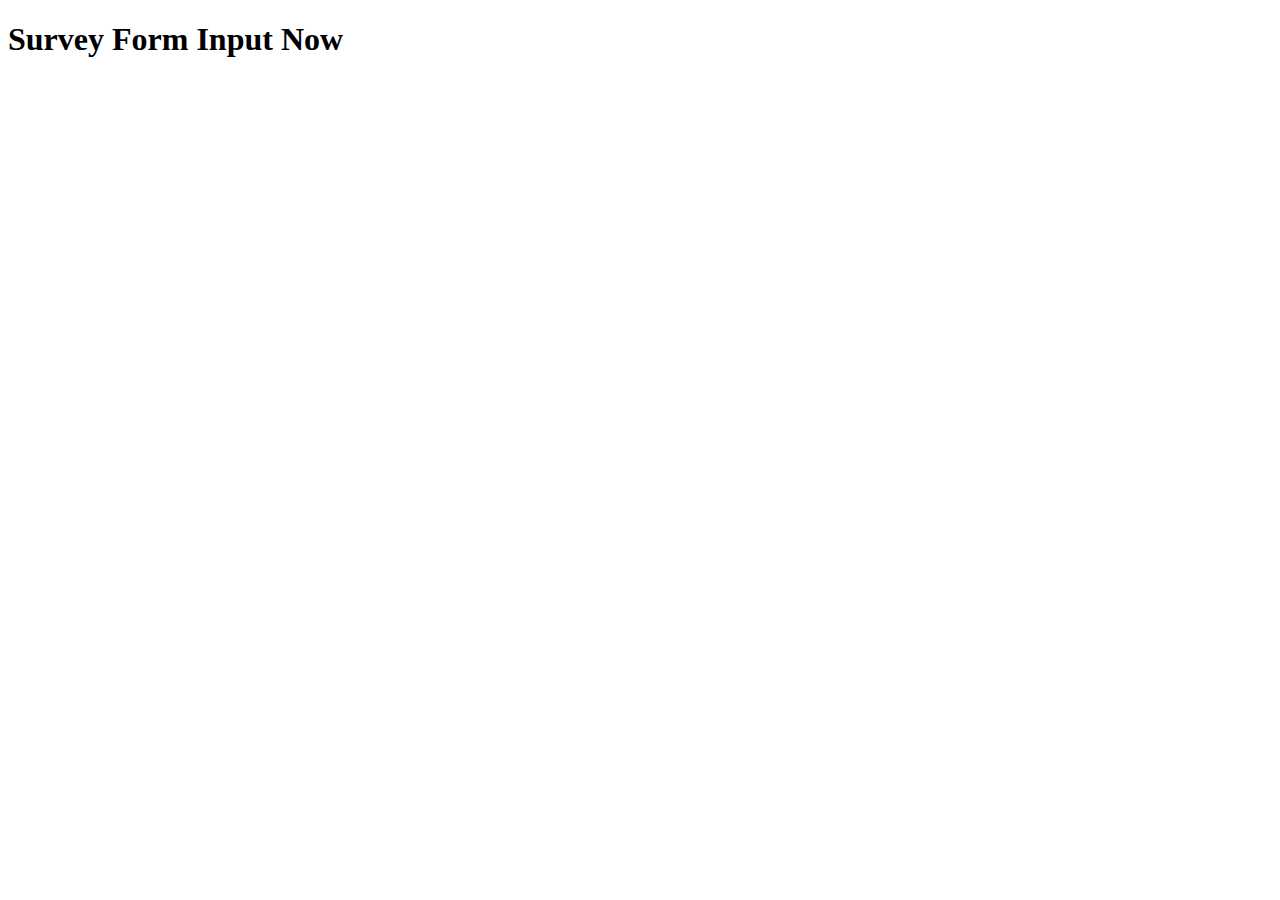
==== fcc-survey-project/index.html @ 7e287c2e "Survey Form Test_1" ====
<!DOCTYPE html>
<html lang="en">

<head>
    <meta charset="UTF-8">
    <meta name="viewport" content="width=device-width, initial-scale=1.0">
    <meta http-equiv="X-UA-Compatible" content="ie=edge">
    <title>Document</title>
</head>

<body>
    <div>  
        <script src="https://cdn.freecodecamp.org/testable-projects-fcc/v1/bundle.js"></script><!-- Javascript Stylesheet Link Here -->
    </div>

    <h1 id="title">Survey Form Input Now</h1>
    
</body>
</html>
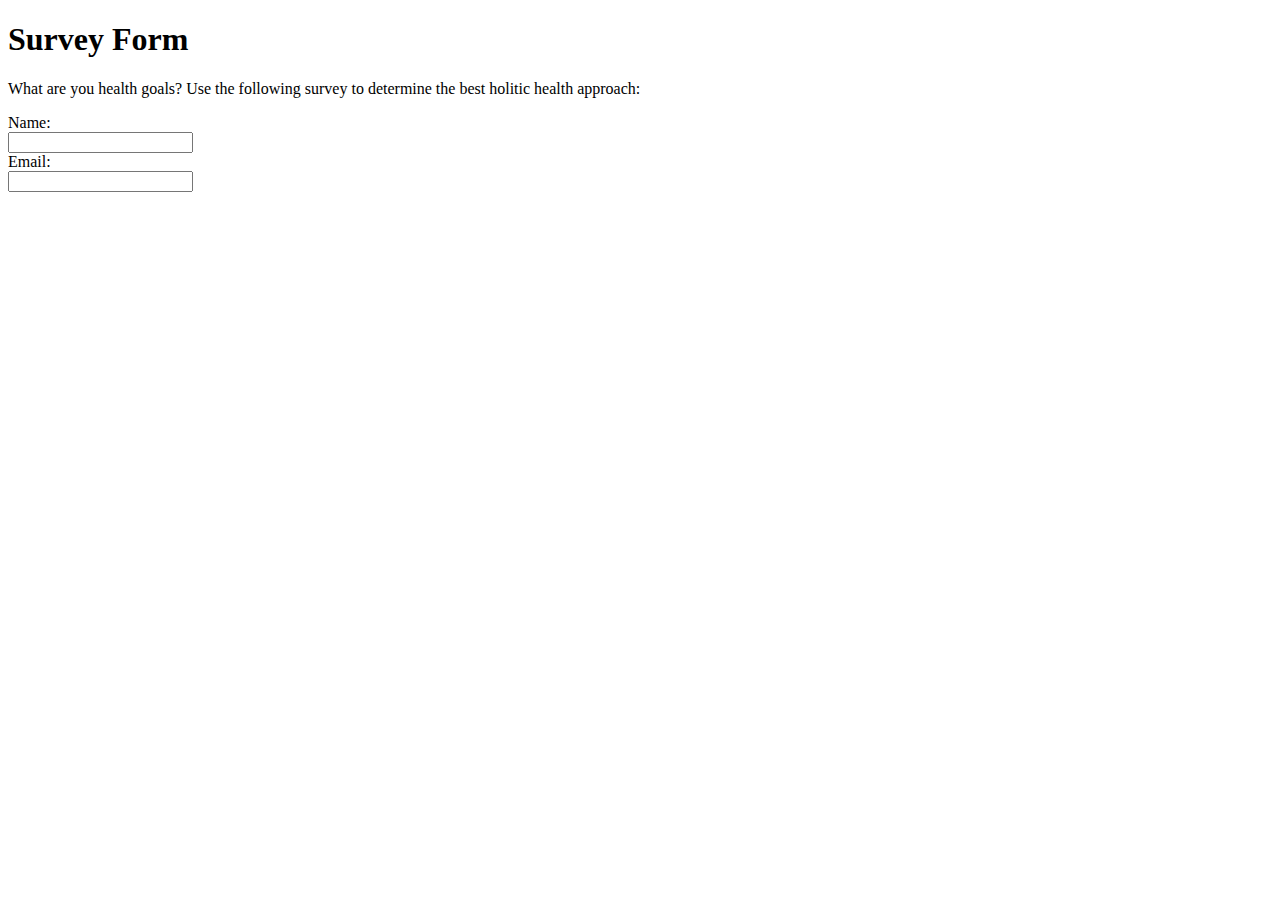
==== commit 515541fb: "Survey_Session End_040219" ====
--- a/fcc-survey-project/index.html
+++ b/fcc-survey-project/index.html
@@ -13,7 +13,22 @@
         <script src="https://cdn.freecodecamp.org/testable-projects-fcc/v1/bundle.js"></script><!-- Javascript Stylesheet Link Here -->
     </div>
 
-    <h1 id="title">Survey Form Input Now</h1>
+    <h1 id="title">Survey Form</h1>
+    <p id="description">What are you health goals? Use the following survey to determine the best holitic health approach:
+    </p>
+
     
+    <form id="survey-form">
+          <label for="name">
+            Name: <br><input type="text" required name="Name" id="name">
+          </label>
+          <br>
+          <label for="email">
+            Email: <br><input type="email" required name="Name" id="email">
+          </label>
+      
+        </form>
+    
+    </div>
 </body>
 </html>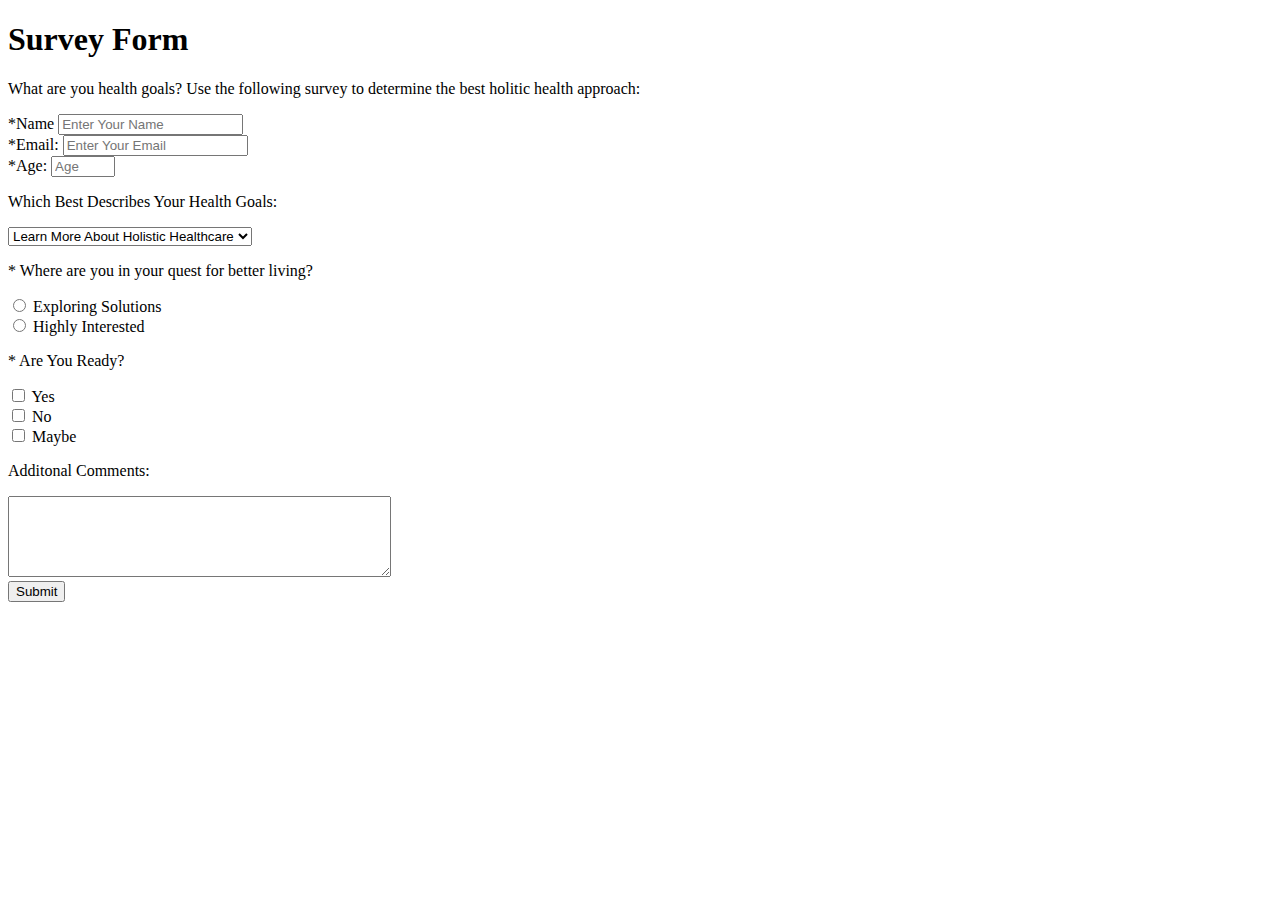
==== commit 8bfccb72: "Survey Form_Save 040319 1151am" ====
--- a/fcc-survey-project/index.html
+++ b/fcc-survey-project/index.html
@@ -5,7 +5,7 @@
     <meta charset="UTF-8">
     <meta name="viewport" content="width=device-width, initial-scale=1.0">
     <meta http-equiv="X-UA-Compatible" content="ie=edge">
-    <title>Document</title>
+    <title>The Nutrition Steward - Survey Form</title>
 </head>
 
 <body>
@@ -19,16 +19,72 @@
 
     
     <form id="survey-form">
-          <label for="name">
-            Name: <br><input type="text" required name="Name" id="name">
+     <div>
+           <label for="name" id="name-label"> 
+           *Name <input type="text" required name="Name" id="name" placeholder="Enter Your Name">
+           </label>
+     </div>
+     <div>
+          <label for="email" id="email-label">
+            *Email: <input type="email" required name="Name" id="email" placeholder="Enter Your Email">
           </label>
-          <br>
-          <label for="email">
-            Email: <br><input type="email" required name="Name" id="email">
+     </div>
+     <div>
+          <label for="number" id="number-label">
+            *Age: <input type="number" required name="Name" id="number" min="1" max="120" placeholder="Age">
           </label>
+     </div>
+         
+       <div>
+         <p>Which Best Describes Your Health Goals:</p>
+           <select name="Health Goals" id="dropdown" >
+              <option value="Learn">Learn More About Holistic Healthcare</option>
+              <option value="Begin">Begin My Path To Holistic Living</option>
+              <option value="Weight">Lose Weight and Gain Energy</option>
+              <option value="Food">Make Better Food Choices</option>
+        </select>
+      </div>
+
+      <div>
+        <p>* Where are you in your quest for better living?</p>
+
+            <input type="radio" id="exploring" name="select-level" value="exploring">
+            <label for="exploring">Exploring Solutions</label>
+            </div>
+
+      <div>
+            <input type="radio" id="interested" name="select-level" value="interested">
+            <label for="interested">Highly Interested</label>
+      </div>
+
+      <div>
+        <p>* Are You Ready?</p>
+
+            <input type="checkbox" id="yes" name="ready" value="yes">
+            <label for="yes">Yes</label>
+            </div>
+
+      <div>
+            <input type="checkbox" id="no" name="ready" value="no">
+            <label for="no">No</label>
+      </div>
+
+      <div>
+            <input type="checkbox" id="maybe" name="ready" value="maybe">
+            <label for="maybe">Maybe</label>
+      </div>
+
+      <p>Additonal Comments:</p>
+            <textarea rows="5" cols="45"></textarea>
+<div>
+            <form action="bob@raisen.com">
+            <button type="submit" id="submit">Submit</button>
+    
+          </div>
+
+     
       
-        </form>
     
-    </div>
+</form>
 </body>
 </html>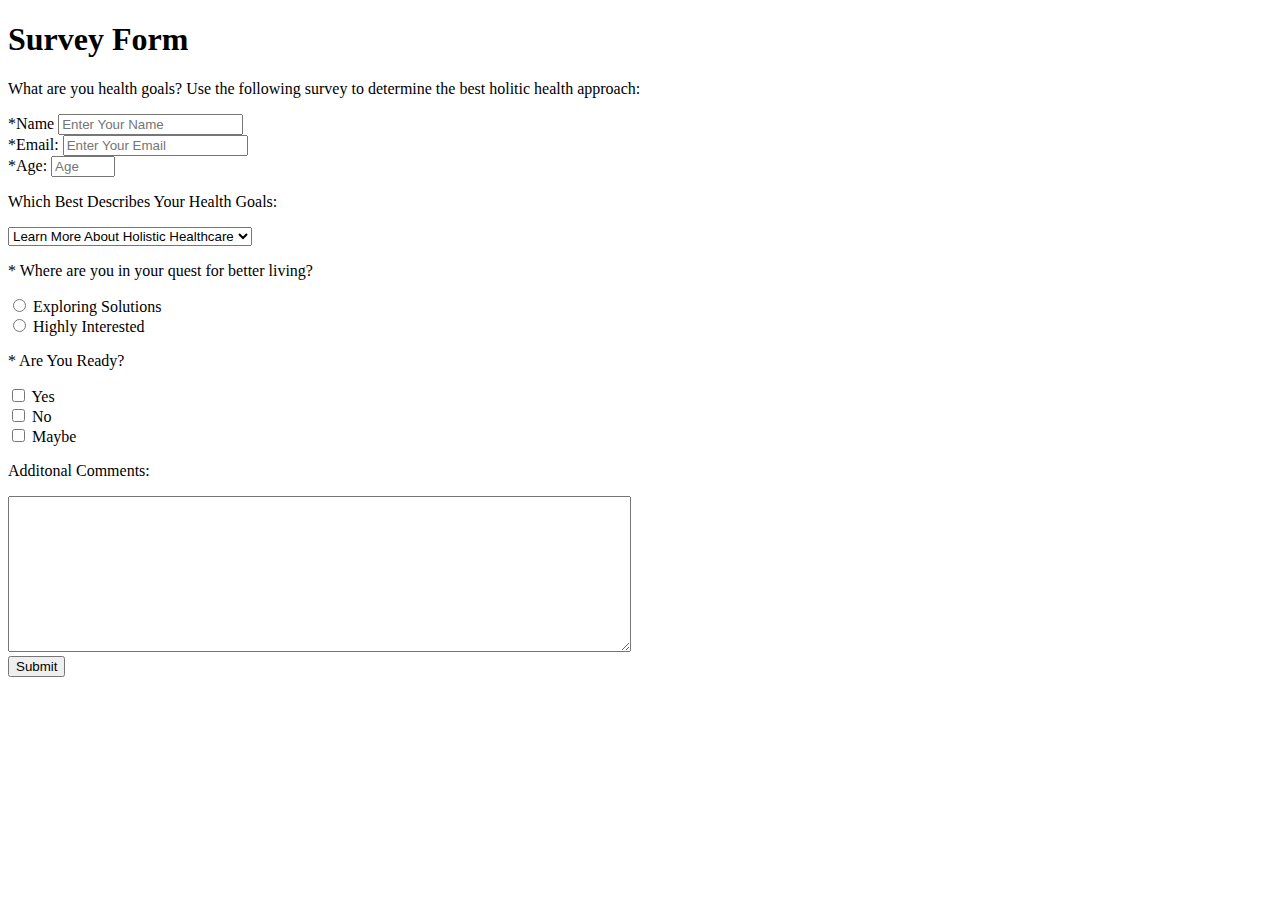
==== commit ad3d539e: "Survey Form_Save 040319 1206pm" ====
--- a/fcc-survey-project/index.html
+++ b/fcc-survey-project/index.html
@@ -37,7 +37,7 @@
          
        <div>
          <p>Which Best Describes Your Health Goals:</p>
-           <select name="Health Goals" id="dropdown" >
+           <select name="Health Goals" id="dropdown">
               <option value="Learn">Learn More About Holistic Healthcare</option>
               <option value="Begin">Begin My Path To Holistic Living</option>
               <option value="Weight">Lose Weight and Gain Energy</option>
@@ -75,7 +75,7 @@
       </div>
 
       <p>Additonal Comments:</p>
-            <textarea rows="5" cols="45"></textarea>
+            <textarea rows="10" cols="75"></textarea>
 <div>
             <form action="bob@raisen.com">
             <button type="submit" id="submit">Submit</button>
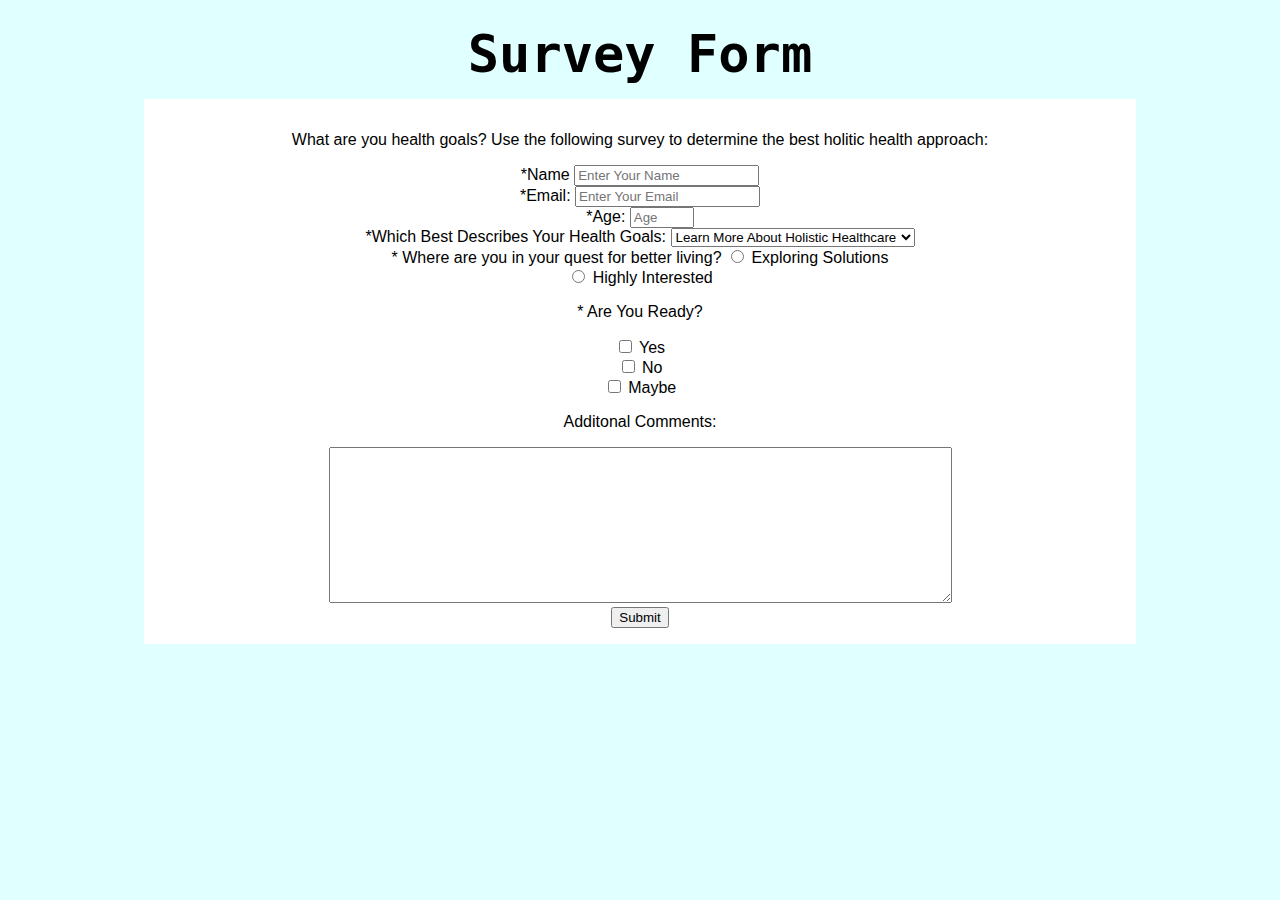
==== commit 0805121f: "End of AM Session_Survey Project_12:00pm" ====
--- a/fcc-survey-project/index.html
+++ b/fcc-survey-project/index.html
@@ -5,38 +5,43 @@
     <meta charset="UTF-8">
     <meta name="viewport" content="width=device-width, initial-scale=1.0">
     <meta http-equiv="X-UA-Compatible" content="ie=edge">
+    <link rel="stylesheet" href="main.css"> 
     <title>The Nutrition Steward - Survey Form</title>
 </head>
 
-<body>
+
     <div>  
         <script src="https://cdn.freecodecamp.org/testable-projects-fcc/v1/bundle.js"></script><!-- Javascript Stylesheet Link Here -->
     </div>
 
+<body>
+
+ 
+
     <h1 id="title">Survey Form</h1>
-    <p id="description">What are you health goals? Use the following survey to determine the best holitic health approach:
-    </p>
 
-    
-    <form id="survey-form">
+    <div class="container">       
+    <p id="description">What are you health goals? Use the following survey to determine the best holitic health approach:</p>
+
+     <form id="survey-form">
      <div>
            <label for="name" id="name-label"> 
-           *Name <input type="text" required name="Name" id="name" placeholder="Enter Your Name">
-           </label>
+           *Name</label> <input type="text" required name="Name" id="name" placeholder="Enter Your Name">
+           
      </div>
      <div>
           <label for="email" id="email-label">
-            *Email: <input type="email" required name="Name" id="email" placeholder="Enter Your Email">
-          </label>
+            *Email:</label> <input type="email" required name="Name" id="email" placeholder="Enter Your Email">
+          
      </div>
      <div>
           <label for="number" id="number-label">
-            *Age: <input type="number" required name="Name" id="number" min="1" max="120" placeholder="Age">
-          </label>
+            *Age:</label> <input type="number" required name="Name" id="number" min="1" max="120" placeholder="Age">
+          
      </div>
          
        <div>
-         <p>Which Best Describes Your Health Goals:</p>
+         <label for="heath-goals">*Which Best Describes Your Health Goals:</label>
            <select name="Health Goals" id="dropdown">
               <option value="Learn">Learn More About Holistic Healthcare</option>
               <option value="Begin">Begin My Path To Holistic Living</option>
@@ -46,7 +51,7 @@
       </div>
 
       <div>
-        <p>* Where are you in your quest for better living?</p>
+        <label for="goals">* Where are you in your quest for better living?</label>
 
             <input type="radio" id="exploring" name="select-level" value="exploring">
             <label for="exploring">Exploring Solutions</label>
@@ -76,15 +81,17 @@
 
       <p>Additonal Comments:</p>
             <textarea rows="10" cols="75"></textarea>
-<div>
+       <div>
             <form action="bob@raisen.com">
             <button type="submit" id="submit">Submit</button>
     
-          </div>
-
+            </div>
+      
+     
      
       
-    
+</div>  
 </form>
 </body>
+
 </html>--- a/fcc-survey-project/main.css
+++ b/fcc-survey-project/main.css
@@ -0,0 +1,22 @@
+body {
+    background-color: lightcyan;
+    font-size: 100%;
+  }
+  #title {
+    font-size: 4em;
+    font-weight: bold;
+    text-align: center;
+    font-family: monospace;
+    padding: 0.3em 0em 0.3em 0em;
+    margin: 0px;
+  }
+  
+  .container {
+    max-width: 10in;
+    font-size: 1em;
+    font-family: Arial;
+    text-align: center;
+    background-color: white;
+    margin: auto;
+    padding: 1em 1em 1em 1em;
+  }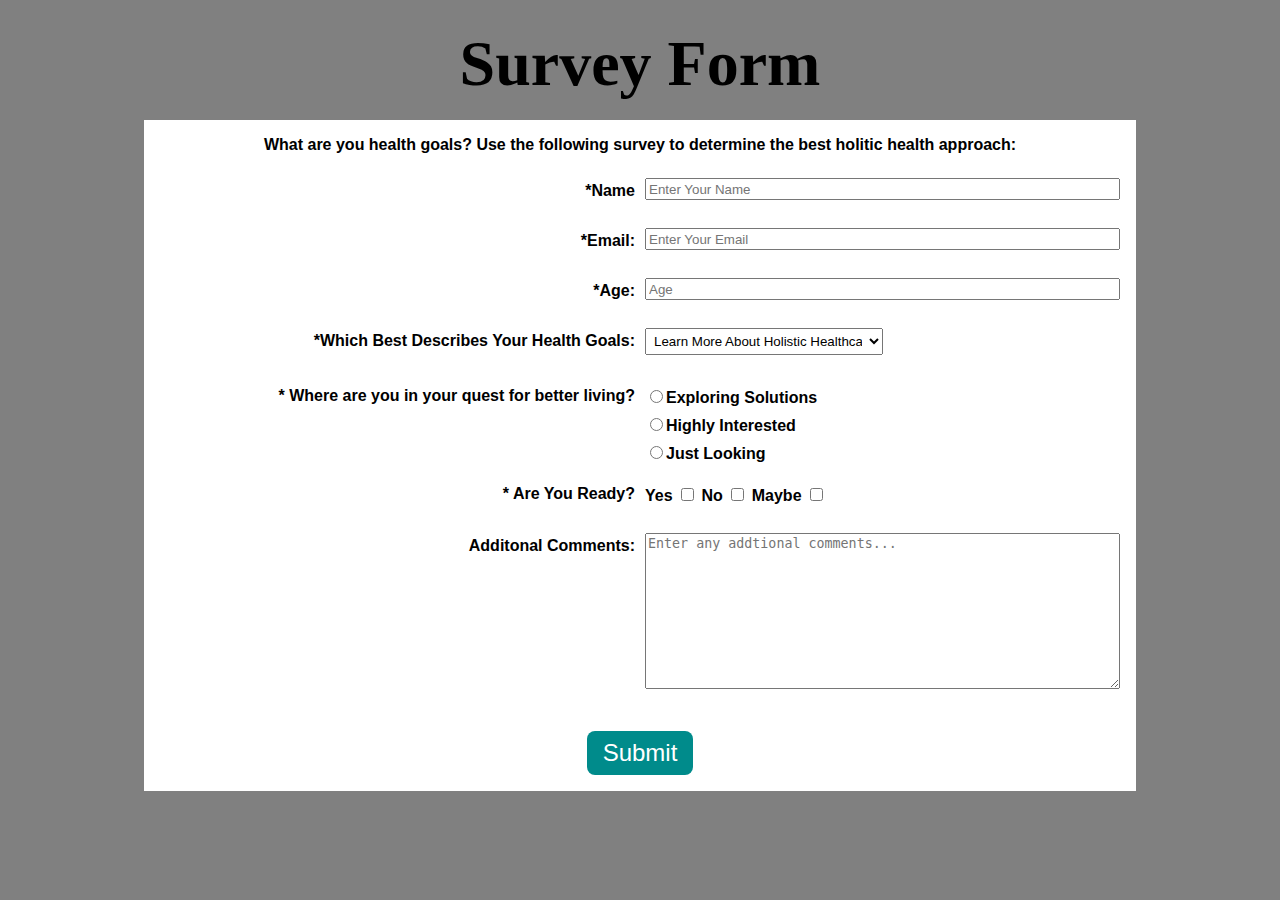
==== commit eb866ecf: "End of Session_Survey Project_040519 1220pm" ====
--- a/fcc-survey-project/index.html
+++ b/fcc-survey-project/index.html
@@ -22,76 +22,82 @@
 
     <div class="container">       
     <p id="description">What are you health goals? Use the following survey to determine the best holitic health approach:</p>
+ 
 
      <form id="survey-form">
-     <div>
-           <label for="name" id="name-label"> 
-           *Name</label> <input type="text" required name="Name" id="name" placeholder="Enter Your Name">
-           
-     </div>
-     <div>
-          <label for="email" id="email-label">
-            *Email:</label> <input type="email" required name="Name" id="email" placeholder="Enter Your Email">
-          
-     </div>
-     <div>
-          <label for="number" id="number-label">
-            *Age:</label> <input type="number" required name="Name" id="number" min="1" max="120" placeholder="Age">
-          
-     </div>
+     <div id="name-field">
+           <label for="name" id="name-label">*Name</label> 
+           <input type="text" required name="Name" id="name" placeholder="Enter Your Name">
+     </div><br>
+
+     <div id="email-field">
+          <label for="email" id="email-label">*Email:</label> 
+          <input type="email" required name="Name" id="email" placeholder="Enter Your Email">
+     </div><br>
+
+     <div id="age">
+          <label for="number" id="number-label">*Age:</label> 
+          <input type="number" required name="Name" id="number" min="1" max="120" placeholder="Age">
+     </div><br>
          
-       <div>
-         <label for="heath-goals">*Which Best Describes Your Health Goals:</label>
-           <select name="Health Goals" id="dropdown">
+       <div id="dropdown">
+         <label for="path" id="path-label">*Which Best Describes Your Health Goals:</label>
+           <select id="path" name="health-goal" id="dropdown">
               <option value="Learn">Learn More About Holistic Healthcare</option>
               <option value="Begin">Begin My Path To Holistic Living</option>
               <option value="Weight">Lose Weight and Gain Energy</option>
               <option value="Food">Make Better Food Choices</option>
         </select>
+      </div><br>
+
+      <div id="radio-buttons">
+            
+        <label for= "radiolist" id="radiolist-label">* Where are you in your quest for better living?</label>
+
+           <div id="radiolist" style="text-align: left; padding: 4px 0px 0px 0px;">  
+            <p><label for="Exploring">
+            <input type="radio" id="Exploring" name="radio-buttons" value="Exploring">Exploring Solutions</label></p>
+        
+            <p><label for="Interested"></label>
+            <input type="radio" id="Interested" name="radio-buttons" value="Interested">Highly Interested</label></p>
+
+            <p><label for="Just-Looking">
+            <input type="radio" id="Just-Looking" name="radio-buttons" value="Just-Looking">Just Looking</label></p>
+          </div>
+
       </div>
 
-      <div>
-        <label for="goals">* Where are you in your quest for better living?</label>
+      <div id="checkboxes">
 
-            <input type="radio" id="exploring" name="select-level" value="exploring">
-            <label for="exploring">Exploring Solutions</label>
-            </div>
+        <label for="checklist" id="checklist-label">* Are You Ready?</label>
+      
+            <div id="checklist" style="text-align: left; padding: 4px 0px 0px 0px;" name="checkboxes">
 
-      <div>
-            <input type="radio" id="interested" name="select-level" value="interested">
-            <label for="interested">Highly Interested</label>
+            <label for="yes">Yes</label>  
+            <input type="checkbox" id="yes" name="journey-selection" value="yes">
+              
+            <label for="no">No</label>
+            <input type="checkbox" id="no" name="journey-selection" value="no">
+            
+            <label for="maybe">Maybe</label>
+            <input type="checkbox" id="maybe" name="journey-selection" value="maybe">
+           </div><br>
+
       </div>
 
-      <div>
-        <p>* Are You Ready?</p>
-
-            <input type="checkbox" id="yes" name="ready" value="yes">
-            <label for="yes">Yes</label>
-            </div>
-
-      <div>
-            <input type="checkbox" id="no" name="ready" value="no">
-            <label for="no">No</label>
+      <div id="textarea" style="margin-bottom: 32px">
+         
+           <label for="textarea" id="textarea-label">Additonal Comments:</label>
+           <textarea rows="10" cols="75" placeholder="Enter any addtional comments..."></textarea>
+           <form action="bob@raisen.com">  
       </div>
 
-      <div>
-            <input type="checkbox" id="maybe" name="ready" value="maybe">
-            <label for="maybe">Maybe</label>
+            <button type="submit" class="button" id="submit">Submit</button>
+   
       </div>
-
-      <p>Additonal Comments:</p>
-            <textarea rows="10" cols="75"></textarea>
-       <div>
-            <form action="bob@raisen.com">
-            <button type="submit" id="submit">Submit</button>
-    
-            </div>
       
      
-     
-      
 </div>  
-</form>
 </body>
-
-</html>+</html>
+</form>--- a/fcc-survey-project/main.css
+++ b/fcc-survey-project/main.css
@@ -1,22 +1,104 @@
 body {
-    background-color: lightcyan;
-    font-size: 100%;
-  }
-  #title {
-    font-size: 4em;
-    font-weight: bold;
-    text-align: center;
-    font-family: monospace;
-    padding: 0.3em 0em 0.3em 0em;
-    margin: 0px;
+  background-color: grey;
+  font-size: 100%;
+}
+#title {
+  font-size: 4em;
+  font-weight: bold;
+  text-align: center;
+  font-family: futura;
+  padding: 0.3em 0em 0.3em 0em;
+  margin: 0px;
+}
+
+
+.container {
+  max-width: 10in;
+  font-size: 1em;
+  font-weight: bold;
+  font-family: sans-serif;
+  text-align: center;
+  background-color: white;
+  margin: auto;
+  padding: 1em 1em 1em 1em;
+}
+
+
+#description {
+  padding: 0em 0em 1em 0em;
+}
+
+#name-field, #email-field, #age {
+  display: grid;
+  grid-template-columns: 1fr 1fr;
+  grid-column-gap: 10px;
+  padding: 0px 0px 10px 0px
+}
+
+#name-field, #email-field, #age, #dropdown, #radio-buttons, #checkboxes, #comments, #textarea {
+  display: grid;
+  grid-template-columns: 1fr 1fr;
+  grid-column-gap: 10px;
+  padding: 0px 0px 10px 0px
+}
+
+#name-label, #email-label, #number-label, #path-label, #radiolist-label, #checklist-label, #comments-label, #textarea-label {
+  width: 100%;
+  text-align: right;
+  padding: 4px 0px 0px 0px;
+
+}
+
+input[name="name"], input[name="email"], input[name="age"], textarea[name="textarea"] {
+  width: 100px;
+  max-width: 90%;
+  padding: 4px;
+}
+
+select {
+  width: 50%;
+  padding: 4px;
+}
+
+p {
+  margin: 0px 0px 8px 0px;
+}
+
+.button {
+  background-color: darkcyan;
+  padding: 8px 16px 8px 16px;
+  border-radius: 8px;
+  border: none;
+  font-size: 24px;
+  color: white;
+}
+
+@media (max-width: 600px) {
+  #name-field, #email-field, #age, #dropdown, #radio-buttons, #checkboxes, #comments, #textarea {
+  display: grid;
+  grid-template-columns: 1fr;
   }
   
-  .container {
-    max-width: 10in;
-    font-size: 1em;
-    font-family: Arial;
-    text-align: center;
-    background-color: white;
-    margin: auto;
-    padding: 1em 1em 1em 1em;
-  }+  #name-label, #email-label, #number-label, #path-label, #radiolist-label, #checklist-label, #comments-label, #textarea-label {
+  width: 100%;
+  text-align: left;
+  padding: 4px 0px 0px 0px;
+  }
+ 
+  input[name="name"], input[name="email"], input[name="age"], textarea[name="textarea"] {
+  width: 90%;
+  padding: 4px;
+}
+ 
+  select {
+  width: 50%;
+  padding: 4px;
+}
+  
+  p {
+  margin: 0px 0px 8px 0px;
+}
+  
+}
+
+    